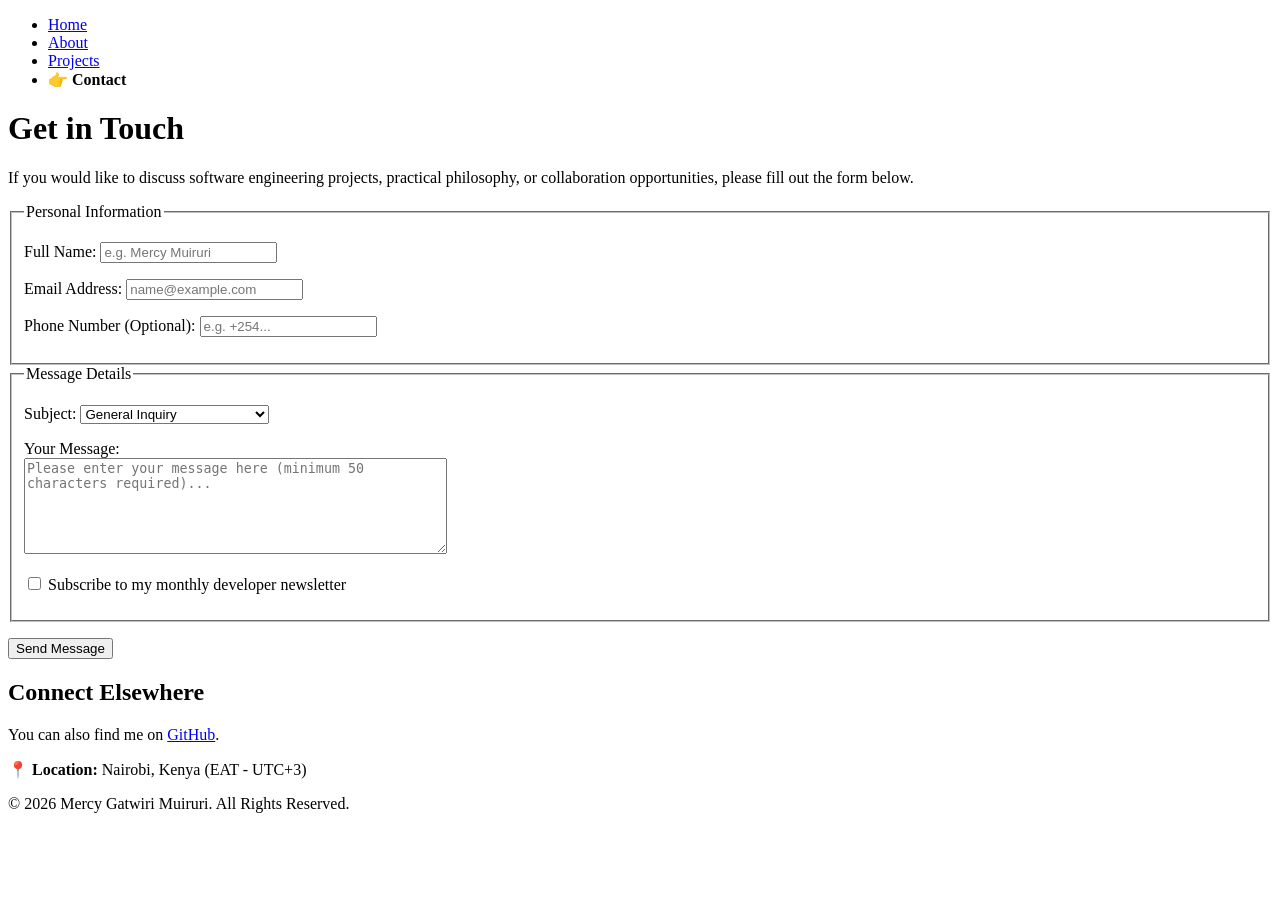
==== contact.html @ cae481c2 "Create contact.html" ====
<!DOCTYPE html>
<html lang="en">
<head>
    <meta charset="UTF-8">
    <meta name="viewport" content="width=device-width, initial-scale=1.0">
    <title>Contact Me | Mercy Gatwiri Muiruri</title>
</head>
<body>

    <header>
        <nav>
            <ul>
                <li><a href="index.html">Home</a></li>
                <li><a href="about.html">About</a></li>
                <li><a href="projects.html">Projects</a></li>
                <li><strong>👉 Contact</strong></li>
            </ul>
        </nav>
    </header>

    <main>
        <h1>Get in Touch</h1>
        <p>If you would like to discuss software engineering projects, practical philosophy, or collaboration opportunities, please fill out the form below.</p>

        <form action="#" method="POST">
            
            <fieldset>
                <legend>Personal Information</legend>

                <p>
                    <label for="full-name">Full Name:</label>
                    <input type="text" id="full-name" name="fullName" placeholder="e.g. Mercy Muiruri" required>
                </p>

                <p>
                    <label for="user-email">Email Address:</label>
                    <input type="email" id="user-email" name="email" placeholder="name@example.com" required>
                </p>

                <p>
                    <label for="user-phone">Phone Number (Optional):</label>
                    <input type="tel" id="user-phone" name="phone" placeholder="e.g. +254...">
                </p>
            </fieldset>

            <fieldset>
                <legend>Message Details</legend>

                <p>
                    <label for="msg-subject">Subject:</label>
                    <select id="msg-subject" name="subject">
                        <option value="general">General Inquiry</option>
                        <option value="project">Project Collaboration</option>
                        <option value="freelance">Freelance/Work Opportunity</option>
                    </select>
                </p>

                <p>
                    <label for="user-message">Your Message:</label><br>
                    <textarea id="user-message" name="message" rows="6" cols="50" minlength="50" placeholder="Please enter your message here (minimum 50 characters required)..." required></textarea>
                </p>

                <p>
                    <input type="checkbox" id="newsletter" name="subscribe" value="yes">
                    <label for="newsletter">Subscribe to my monthly developer newsletter</label>
                </p>
            </fieldset>

            <p>
                <button type="submit">Send Message</button>
            </p>

       <!-- Additional Contact Information -->
        <section>
            <h2>Connect Elsewhere</h2>
            <p>You can also find me on <a href="https://github.com/mercymuiruri-hue" target="_blank">GitHub</a>.</p>
            <p>📍 <strong>Location:</strong> Nairobi, Kenya (EAT - UTC+3)</p>
        </section> </form>
    </main>

    <footer>
        <p>&copy; 2026 Mercy Gatwiri Muiruri. All Rights Reserved.</p>
    </footer>

</body>
</html>
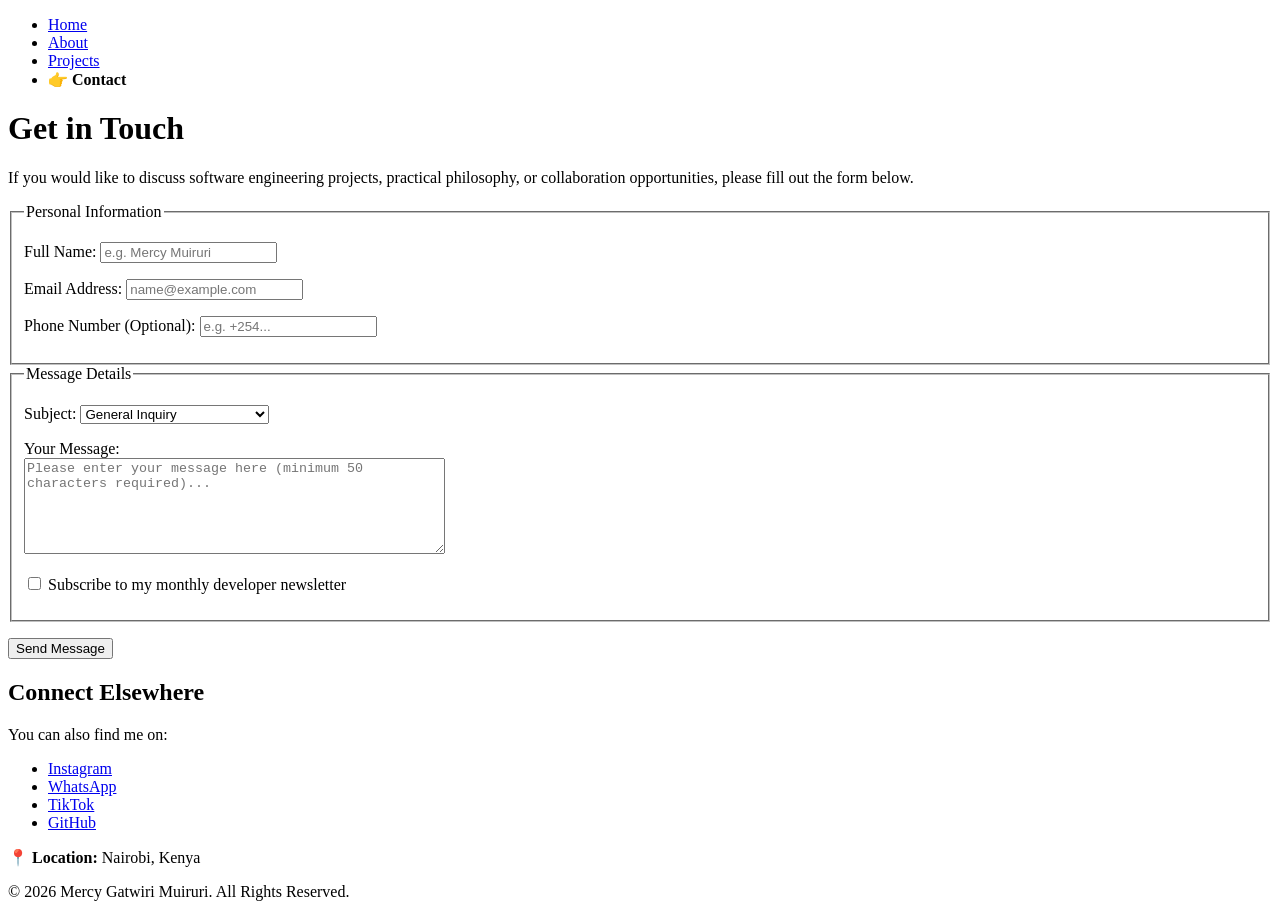
==== commit 547eeb28: "Update contact.html" ====
--- a/contact.html
+++ b/contact.html
@@ -71,16 +71,23 @@
             </p>
 
        <!-- Additional Contact Information -->
-        <section>
-            <h2>Connect Elsewhere</h2>
-            <p>You can also find me on <a href="https://github.com/mercymuiruri-hue" target="_blank">GitHub</a>.</p>
-            <p>📍 <strong>Location:</strong> Nairobi, Kenya (EAT - UTC+3)</p>
-        </section> </form>
-    </main>
+    <section>
+      <h2>Connect Elsewhere</h2>
+      <p>You can also find me on:</p>
+      <ul>
+        <li><a href="https://instagram.com/lupapuchra" target="_blank">Instagram</a></li>
+        <li><a href="https://wa.me/254743944430" target="_blank">WhatsApp</a></li>
+        <li><a href="https://www.tiktok.com/@lupapuchra" target="_blank">TikTok</a></li>
+        <li><a href="https://github.com/mercymuiruri-hue" target="_blank">GitHub</a></li>
+      </ul>
+      <p>📍 <strong>Location:</strong> Nairobi, Kenya</p>
+    </section>
+  </form>
+</main>
 
-    <footer>
-        <p>&copy; 2026 Mercy Gatwiri Muiruri. All Rights Reserved.</p>
-    </footer>
+<footer>
+  <p>&copy; 2026 Mercy Gatwiri Muiruri. All Rights Reserved.</p>
+</footer>
 
 </body>
 </html>
